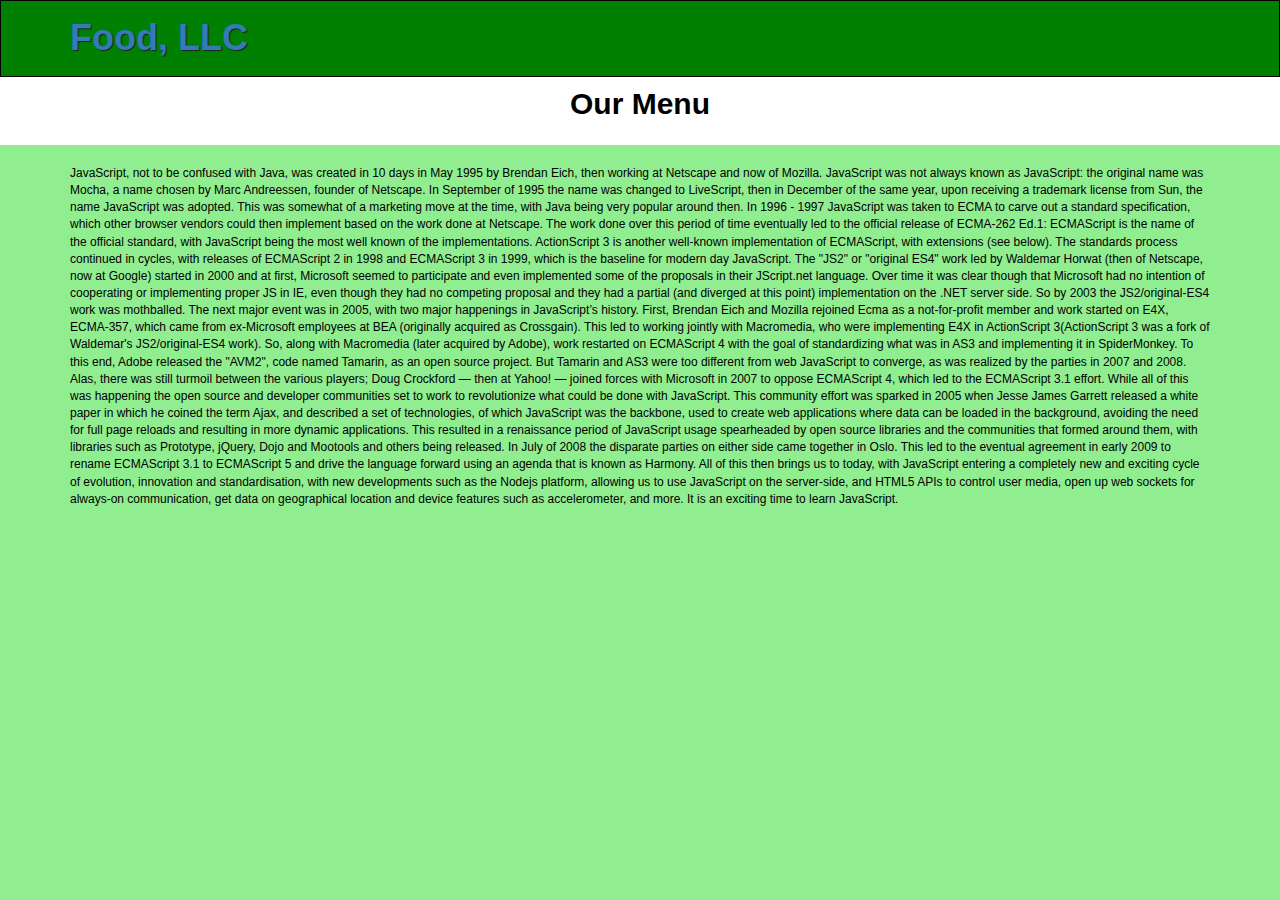
==== assignment-3/index.html @ 8d97cbef "assignment3" ====
<!DOCTYPE html>
	<html lang="en">
	<head>
	<meta charset="utf-8">
	<meta http-equiv="X-UA-Compatible" content="IE=edge">
	<meta name="viewport" content="width=device-width, initial-scale=1" >
	<title>Module 3 assignment</title>
	<link rel="stylesheet" href="css/bootstrap.min.css">
	<link rel="stylesheet" href="css/style.css">

	</head>
	<body>
	<header>
	<nav id="header-nav" class="navbar navbar-default">
	<div class="container">
	
	<div class="navbar-brand">
	<a href="index.html"><h1>Food, LLC</h1></a>

	</div>
	
	<button type="button" class="navbar-toggle collapsed" data-toggle="collapse" data-target="#collapsable-nav" aria-expanded="false">
	<span class="sr-only">Toggle navigation</span>
	<span class="icon-bar"></span>
	<span class="icon-bar"></span>
	<span class="icon-bar"></span>
	</button>
	</div>
	
	<div id="collapsable-nav" class="collapse navbar-collapse" >
	<ul id="nav-list" class="nav navbar-nav navbar-right visible-xs">
	
	<li>
	<a href="#">
                <span class="glyphicon glyphicon-cutlery"> </span>Sushi</a>
     </li>

	<li>
	<a href="#">

	<span class="glyphicon glyphicon-cutlery"></span>Burger</a>
	</li>

	<li>
	<a href="#">

	<span class="glyphicon glyphicon-cutlery"> </span>Chicken</a>
	</li>
	
	</ul></div>

</div>

	</nav>

	<div id="main-content" class="container.fluid">
	<h2 id="menu-categories-title" class="text-center"> Our Menu</h2></div>
	</header>


	<div id="body" class="container">
	<section class="row">
	<p><div class="col-xs-12">
	JavaScript, not to be confused with Java, was created in 10 days in May 1995 by Brendan Eich, then working at Netscape and now of Mozilla. JavaScript was not always known as JavaScript: the original name was Mocha, a name chosen by Marc Andreessen, founder of Netscape. In September of 1995 the name was changed to LiveScript, then in December of the same year, upon receiving a trademark license from Sun, the name JavaScript was adopted. This was somewhat of a marketing move at the time, with Java being very popular around then.

In 1996 - 1997 JavaScript was taken to ECMA to carve out a standard specification, which other browser vendors could then implement based on the work done at Netscape. The work done over this period of time eventually led to the official release of ECMA-262 Ed.1: ECMAScript is the name of the official standard, with JavaScript being the most well known of the implementations. ActionScript 3 is another well-known implementation of ECMAScript, with extensions (see below).

The standards process continued in cycles, with releases of ECMAScript 2 in 1998 and ECMAScript 3 in 1999, which is the baseline for modern day JavaScript. The "JS2" or "original ES4" work led by Waldemar Horwat (then of Netscape, now at Google) started in 2000 and at first, Microsoft seemed to participate and even implemented some of the proposals in their JScript.net language.

Over time it was clear though that Microsoft had no intention of cooperating or implementing proper JS in IE, even though they had no competing proposal and they had a partial (and diverged at this point) implementation on the .NET server side. So by 2003 the JS2/original-ES4 work was mothballed.

The next major event was in 2005, with two major happenings in JavaScript’s history. First, Brendan Eich and Mozilla rejoined Ecma as a not-for-profit member and work started on E4X, ECMA-357, which came from ex-Microsoft employees at BEA (originally acquired as Crossgain). This led to working jointly with Macromedia, who were implementing E4X in ActionScript 3(ActionScript 3 was a fork of Waldemar's JS2/original-ES4 work).

So, along with Macromedia (later acquired by Adobe), work restarted on ECMAScript 4 with the goal of standardizing what was in AS3 and implementing it in SpiderMonkey. To this end, Adobe released the "AVM2", code named Tamarin, as an open source project. But Tamarin and AS3 were too different from web JavaScript to converge, as was realized by the parties in 2007 and 2008.

Alas, there was still turmoil between the various players; Doug Crockford — then at Yahoo! — joined forces with Microsoft in 2007 to oppose ECMAScript 4, which led to the ECMAScript 3.1 effort.

While all of this was happening the open source and developer communities set to work to revolutionize what could be done with JavaScript. This community effort was sparked in 2005 when Jesse James Garrett released a white paper in which he coined the term Ajax, and described a set of technologies, of which JavaScript was the backbone, used to create web applications where data can be loaded in the background, avoiding the need for full page reloads and resulting in more dynamic applications. This resulted in a renaissance period of JavaScript usage spearheaded by open source libraries and the communities that formed around them, with libraries such as Prototype, jQuery, Dojo and Mootools and others being released.

In July of 2008 the disparate parties on either side came together in Oslo. This led to the eventual agreement in early 2009 to rename ECMAScript 3.1 to ECMAScript 5 and drive the language forward using an agenda that is known as Harmony.

All of this then brings us to today, with JavaScript entering a completely new and exciting cycle of evolution, innovation and standardisation, with new developments such as the Nodejs platform, allowing us to use JavaScript on the server-side, and HTML5 APIs to control user media, open up web sockets for always-on communication, get data on geographical location and device features such as accelerometer, and more. It is an exciting time to learn JavaScript.

	</section>
	</div>
	</div>
	
  <script src="js/jquery-2.1.4.min.js"></script>
  <script src="js/bootstrap.min.js"></script>
  <script src="js/script.js"></script>

	</body>
	</html>
---- assignment-3/css/style.css ----
body{
	font-size: 12px;
	color: black;
	background-color: lightgreen;
	font-family: Arial;

}
/** Header**/
#header-nav{
	background-color: green;
	border-radius: 0;
	border: 1.5px solid black;
	margin-bottom: 0px;
}

.navbar-brand {
	padding-top: 50px;
	padding-bottom: 25px; 
}

.navbar-brand a:hover, .navbar-brand a:focus {
	text-decoration: none;
}

.navbar-brand h1 {
	font-weight: bold;
	text-shadow: 1px 1px 1px #222;
	margin-top: -13px;
	margin-bottom: 75px;
	line-height: .80px;

}

  #collapsable-nav a { /* Collapsed nav menu text */
    font-size: 3.2em;
    color: blue;
    background-color: white;
    text-align: center;
  }
  #collapsable-nav a span { /* Collapsed nav menu glyph */
    font-size: 0.5em;
    margin-right: 5px;
  }

  collapse navbar-collapse 

.navbar-header button.navbar-toggle, .navbar-header .icon-bar {
	border: 1px solid black;
}

h2{
	font-weight: bold;
	color: solid black;
	background-color: white;
	margin: 0px;
	padding:10px 10px 25px;
}

p{
	background-color: lightgreen;
	color: solid black;
	text-align: justify;
	padding:   5px;
}
h3{
	text-align: center;
	margin-top: 0px;
	padding-top: 10px;
	color: solid black;
	background-color: lightgreen;
}
h3 a:hover{
	text-decoration: none;
}

#container div { background-color: blue;
                 font : 0.5 em ;  }
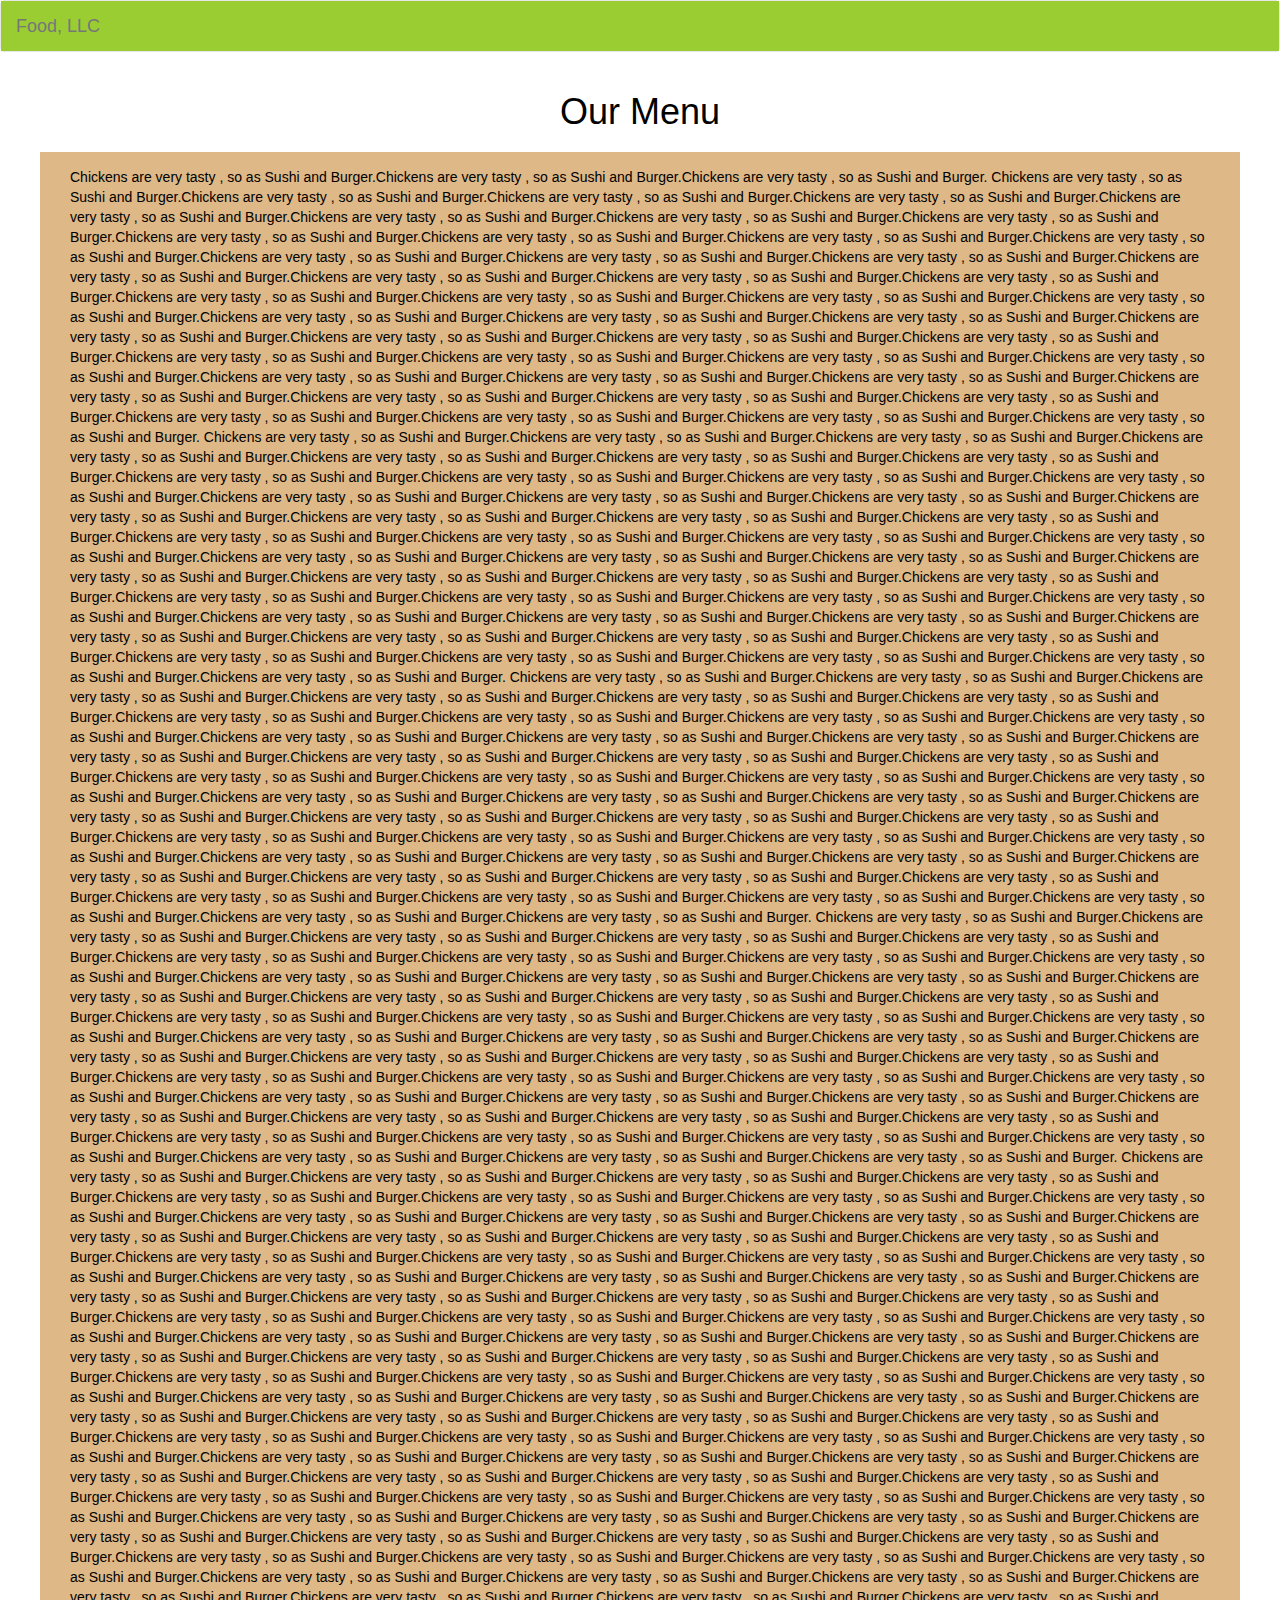
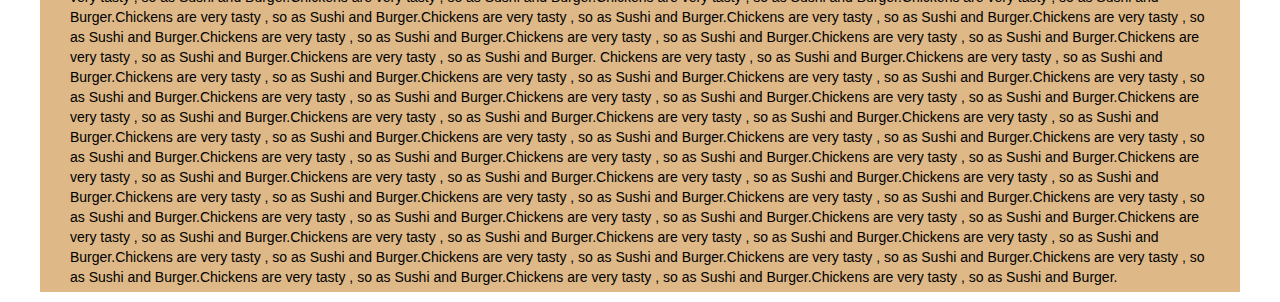
==== commit a1042b91: "assignment 3 modified" ====
--- a/assignment-3/index.html
+++ b/assignment-3/index.html
@@ -12,82 +12,59 @@
 	<body>
 	<header>
 	<nav id="header-nav" class="navbar navbar-default">
-	<div class="container">
-	
-	<div class="navbar-brand">
-	<a href="index.html"><h1>Food, LLC</h1></a>
+		<div class="container-fluid">
+				<div class="navbar-header">
+						<a class="navbar-brand navbar-left"">Food, LLC</a>
+								<button type="button" class="navbar-toggle collapsed" data-toggle="collapse" data-target="#navbar-collapse" aria-expanded="false">
+										<span class="sr-only">Toggle navigation</span>
+										<span class="icon-bar"></span>
+										<span class="icon-bar"></span>
+										<span class="icon-bar"></span>
+							    </button>
+				</div>
+			
+				<div class="collapse navbar-collapse" id="navbar-collapse" >
+					<ul id="nav-list" class="nav navbar-nav navbar-right text-center visible-xs">
+						<li> <a href="#"> Sushi</a> </li>
+						<li> <a href="#"> Burger</a> </li>
+						<li> <a href="#"> Chicken</a></li>
+					</ul>
+				</div>
+	        </div>
+
+	     </div>
+	</nav>
+	</header>
+
+<div class="container-fluid">
+		<div>
+		<h1 class="text-center">Our Menu</h1>
+	   </div>
+   
+	<div class="row">
+		        <div class="col-md-12 col-sm-12 col-xs-12">
+				
+				<section class="content">
+					<p>
+							Chickens are very tasty , so as Sushi and Burger.Chickens are very tasty , so as Sushi and Burger.Chickens are very tasty , so as Sushi and Burger.
+							Chickens are very tasty , so as Sushi and Burger.Chickens are very tasty , so as Sushi and Burger.Chickens are very tasty , so as Sushi and Burger.Chickens are very tasty , so as Sushi and Burger.Chickens are very tasty , so as Sushi and Burger.Chickens are very tasty , so as Sushi and Burger.Chickens are very tasty , so as Sushi and Burger.Chickens are very tasty , so as Sushi and Burger.Chickens are very tasty , so as Sushi and Burger.Chickens are very tasty , so as Sushi and Burger.Chickens are very tasty , so as Sushi and Burger.Chickens are very tasty , so as Sushi and Burger.Chickens are very tasty , so as Sushi and Burger.Chickens are very tasty , so as Sushi and Burger.Chickens are very tasty , so as Sushi and Burger.Chickens are very tasty , so as Sushi and Burger.Chickens are very tasty , so as Sushi and Burger.Chickens are very tasty , so as Sushi and Burger.Chickens are very tasty , so as Sushi and Burger.Chickens are very tasty , so as Sushi and Burger.Chickens are very tasty , so as Sushi and Burger.Chickens are very tasty , so as Sushi and Burger.Chickens are very tasty , so as Sushi and Burger.Chickens are very tasty , so as Sushi and Burger.Chickens are very tasty , so as Sushi and Burger.Chickens are very tasty , so as Sushi and Burger.Chickens are very tasty , so as Sushi and Burger.Chickens are very tasty , so as Sushi and Burger.Chickens are very tasty , so as Sushi and Burger.Chickens are very tasty , so as Sushi and Burger.Chickens are very tasty , so as Sushi and Burger.Chickens are very tasty , so as Sushi and Burger.Chickens are very tasty , so as Sushi and Burger.Chickens are very tasty , so as Sushi and Burger.Chickens are very tasty , so as Sushi and Burger.Chickens are very tasty , so as Sushi and Burger.Chickens are very tasty , so as Sushi and Burger.Chickens are very tasty , so as Sushi and Burger.Chickens are very tasty , so as Sushi and Burger.Chickens are very tasty , so as Sushi and Burger.Chickens are very tasty , so as Sushi and Burger.Chickens are very tasty , so as Sushi and Burger.Chickens are very tasty , so as Sushi and Burger.Chickens are very tasty , so as Sushi and Burger.Chickens are very tasty , so as Sushi and Burger.
+							Chickens are very tasty , so as Sushi and Burger.Chickens are very tasty , so as Sushi and Burger.Chickens are very tasty , so as Sushi and Burger.Chickens are very tasty , so as Sushi and Burger.Chickens are very tasty , so as Sushi and Burger.Chickens are very tasty , so as Sushi and Burger.Chickens are very tasty , so as Sushi and Burger.Chickens are very tasty , so as Sushi and Burger.Chickens are very tasty , so as Sushi and Burger.Chickens are very tasty , so as Sushi and Burger.Chickens are very tasty , so as Sushi and Burger.Chickens are very tasty , so as Sushi and Burger.Chickens are very tasty , so as Sushi and Burger.Chickens are very tasty , so as Sushi and Burger.Chickens are very tasty , so as Sushi and Burger.Chickens are very tasty , so as Sushi and Burger.Chickens are very tasty , so as Sushi and Burger.Chickens are very tasty , so as Sushi and Burger.Chickens are very tasty , so as Sushi and Burger.Chickens are very tasty , so as Sushi and Burger.Chickens are very tasty , so as Sushi and Burger.Chickens are very tasty , so as Sushi and Burger.Chickens are very tasty , so as Sushi and Burger.Chickens are very tasty , so as Sushi and Burger.Chickens are very tasty , so as Sushi and Burger.Chickens are very tasty , so as Sushi and Burger.Chickens are very tasty , so as Sushi and Burger.Chickens are very tasty , so as Sushi and Burger.Chickens are very tasty , so as Sushi and Burger.Chickens are very tasty , so as Sushi and Burger.Chickens are very tasty , so as Sushi and Burger.Chickens are very tasty , so as Sushi and Burger.Chickens are very tasty , so as Sushi and Burger.Chickens are very tasty , so as Sushi and Burger.Chickens are very tasty , so as Sushi and Burger.Chickens are very tasty , so as Sushi and Burger.Chickens are very tasty , so as Sushi and Burger.Chickens are very tasty , so as Sushi and Burger.Chickens are very tasty , so as Sushi and Burger.Chickens are very tasty , so as Sushi and Burger.Chickens are very tasty , so as Sushi and Burger.Chickens are very tasty , so as Sushi and Burger.Chickens are very tasty , so as Sushi and Burger.Chickens are very tasty , so as Sushi and Burger.Chickens are very tasty , so as Sushi and Burger. Chickens are very tasty , so as Sushi and Burger.Chickens are very tasty , so as Sushi and Burger.Chickens are very tasty , so as Sushi and Burger.Chickens are very tasty , so as Sushi and Burger.Chickens are very tasty , so as Sushi and Burger.Chickens are very tasty , so as Sushi and Burger.Chickens are very tasty , so as Sushi and Burger.Chickens are very tasty , so as Sushi and Burger.Chickens are very tasty , so as Sushi and Burger.Chickens are very tasty , so as Sushi and Burger.Chickens are very tasty , so as Sushi and Burger.Chickens are very tasty , so as Sushi and Burger.Chickens are very tasty , so as Sushi and Burger.Chickens are very tasty , so as Sushi and Burger.Chickens are very tasty , so as Sushi and Burger.Chickens are very tasty , so as Sushi and Burger.Chickens are very tasty , so as Sushi and Burger.Chickens are very tasty , so as Sushi and Burger.Chickens are very tasty , so as Sushi and Burger.Chickens are very tasty , so as Sushi and Burger.Chickens are very tasty , so as Sushi and Burger.Chickens are very tasty , so as Sushi and Burger.Chickens are very tasty , so as Sushi and Burger.Chickens are very tasty , so as Sushi and Burger.Chickens are very tasty , so as Sushi and Burger.Chickens are very tasty , so as Sushi and Burger.Chickens are very tasty , so as Sushi and Burger.Chickens are very tasty , so as Sushi and Burger.Chickens are very tasty , so as Sushi and Burger.Chickens are very tasty , so as Sushi and Burger.Chickens are very tasty , so as Sushi and Burger.Chickens are very tasty , so as Sushi and Burger.Chickens are very tasty , so as Sushi and Burger.Chickens are very tasty , so as Sushi and Burger.Chickens are very tasty , so as Sushi and Burger.Chickens are very tasty , so as Sushi and Burger.Chickens are very tasty , so as Sushi and Burger.Chickens are very tasty , so as Sushi and Burger.Chickens are very tasty , so as Sushi and Burger.Chickens are very tasty , so as Sushi and Burger.Chickens are very tasty , so as Sushi and Burger.Chickens are very tasty , so as Sushi and Burger.Chickens are very tasty , so as Sushi and Burger.Chickens are very tasty , so as Sushi and Burger.Chickens are very tasty , so as Sushi and Burger. Chickens are very tasty , so as Sushi and Burger.Chickens are very tasty , so as Sushi and Burger.Chickens are very tasty , so as Sushi and Burger.Chickens are very tasty , so as Sushi and Burger.Chickens are very tasty , so as Sushi and Burger.Chickens are very tasty , so as Sushi and Burger.Chickens are very tasty , so as Sushi and Burger.Chickens are very tasty , so as Sushi and Burger.Chickens are very tasty , so as Sushi and Burger.Chickens are very tasty , so as Sushi and Burger.Chickens are very tasty , so as Sushi and Burger.Chickens are very tasty , so as Sushi and Burger.Chickens are very tasty , so as Sushi and Burger.Chickens are very tasty , so as Sushi and Burger.Chickens are very tasty , so as Sushi and Burger.Chickens are very tasty , so as Sushi and Burger.Chickens are very tasty , so as Sushi and Burger.Chickens are very tasty , so as Sushi and Burger.Chickens are very tasty , so as Sushi and Burger.Chickens are very tasty , so as Sushi and Burger.Chickens are very tasty , so as Sushi and Burger.Chickens are very tasty , so as Sushi and Burger.Chickens are very tasty , so as Sushi and Burger.Chickens are very tasty , so as Sushi and Burger.Chickens are very tasty , so as Sushi and Burger.Chickens are very tasty , so as Sushi and Burger.Chickens are very tasty , so as Sushi and Burger.Chickens are very tasty , so as Sushi and Burger.Chickens are very tasty , so as Sushi and Burger.Chickens are very tasty , so as Sushi and Burger.Chickens are very tasty , so as Sushi and Burger.Chickens are very tasty , so as Sushi and Burger.Chickens are very tasty , so as Sushi and Burger.Chickens are very tasty , so as Sushi and Burger.Chickens are very tasty , so as Sushi and Burger.Chickens are very tasty , so as Sushi and Burger.Chickens are very tasty , so as Sushi and Burger.Chickens are very tasty , so as Sushi and Burger.Chickens are very tasty , so as Sushi and Burger.Chickens are very tasty , so as Sushi and Burger.Chickens are very tasty , so as Sushi and Burger.Chickens are very tasty , so as Sushi and Burger.Chickens are very tasty , so as Sushi and Burger.Chickens are very tasty , so as Sushi and Burger.Chickens are very tasty , so as Sushi and Burger. Chickens are very tasty , so as Sushi and Burger.Chickens are very tasty , so as Sushi and Burger.Chickens are very tasty , so as Sushi and Burger.Chickens are very tasty , so as Sushi and Burger.Chickens are very tasty , so as Sushi and Burger.Chickens are very tasty , so as Sushi and Burger.Chickens are very tasty , so as Sushi and Burger.Chickens are very tasty , so as Sushi and Burger.Chickens are very tasty , so as Sushi and Burger.Chickens are very tasty , so as Sushi and Burger.Chickens are very tasty , so as Sushi and Burger.Chickens are very tasty , so as Sushi and Burger.Chickens are very tasty , so as Sushi and Burger.Chickens are very tasty , so as Sushi and Burger.Chickens are very tasty , so as Sushi and Burger.Chickens are very tasty , so as Sushi and Burger.Chickens are very tasty , so as Sushi and Burger.Chickens are very tasty , so as Sushi and Burger.Chickens are very tasty , so as Sushi and Burger.Chickens are very tasty , so as Sushi and Burger.Chickens are very tasty , so as Sushi and Burger.Chickens are very tasty , so as Sushi and Burger.Chickens are very tasty , so as Sushi and Burger.Chickens are very tasty , so as Sushi and Burger.Chickens are very tasty , so as Sushi and Burger.Chickens are very tasty , so as Sushi and Burger.Chickens are very tasty , so as Sushi and Burger.Chickens are very tasty , so as Sushi and Burger.Chickens are very tasty , so as Sushi and Burger.Chickens are very tasty , so as Sushi and Burger.Chickens are very tasty , so as Sushi and Burger.Chickens are very tasty , so as Sushi and Burger.Chickens are very tasty , so as Sushi and Burger.Chickens are very tasty , so as Sushi and Burger.Chickens are very tasty , so as Sushi and Burger.Chickens are very tasty , so as Sushi and Burger.Chickens are very tasty , so as Sushi and Burger.Chickens are very tasty , so as Sushi and Burger.Chickens are very tasty , so as Sushi and Burger.Chickens are very tasty , so as Sushi and Burger.Chickens are very tasty , so as Sushi and Burger.Chickens are very tasty , so as Sushi and Burger.Chickens are very tasty , so as Sushi and Burger.Chickens are very tasty , so as Sushi and Burger.Chickens are very tasty , so as Sushi and Burger.Chickens are very tasty , so as Sushi and Burger.Chickens are very tasty , so as Sushi and Burger.Chickens are very tasty , so as Sushi and Burger.Chickens are very tasty , so as Sushi and Burger.Chickens are very tasty , so as Sushi and Burger.Chickens are very tasty , so as Sushi and Burger.Chickens are very tasty , so as Sushi and Burger.Chickens are very tasty , so as Sushi and Burger.Chickens are very tasty , so as Sushi and Burger.Chickens are very tasty , so as Sushi and Burger.Chickens are very tasty , so as Sushi and Burger.Chickens are very tasty , so as Sushi and Burger.Chickens are very tasty , so as Sushi and Burger.Chickens are very tasty , so as Sushi and Burger.Chickens are very tasty , so as Sushi and Burger.Chickens are very tasty , so as Sushi and Burger.Chickens are very tasty , so as Sushi and Burger.Chickens are very tasty , so as Sushi and Burger.Chickens are very tasty , so as Sushi and Burger.Chickens are very tasty , so as Sushi and Burger.Chickens are very tasty , so as Sushi and Burger.Chickens are very tasty , so as Sushi and Burger.Chickens are very tasty , so as Sushi and Burger.Chickens are very tasty , so as Sushi and Burger.Chickens are very tasty , so as Sushi and Burger.Chickens are very tasty , so as Sushi and Burger.Chickens are very tasty , so as Sushi and Burger.Chickens are very tasty , so as Sushi and Burger.Chickens are very tasty , so as Sushi and Burger.Chickens are very tasty , so as Sushi and Burger.Chickens are very tasty , so as Sushi and Burger.Chickens are very tasty , so as Sushi and Burger.Chickens are very tasty , so as Sushi and Burger.Chickens are very tasty , so as Sushi and Burger.Chickens are very tasty , so as Sushi and Burger.Chickens are very tasty , so as Sushi and Burger.Chickens are very tasty , so as Sushi and Burger.Chickens are very tasty , so as Sushi and Burger.Chickens are very tasty , so as Sushi and Burger.Chickens are very tasty , so as Sushi and Burger.Chickens are very tasty , so as Sushi and Burger.Chickens are very tasty , so as Sushi and Burger.Chickens are very tasty , so as Sushi and Burger.Chickens are very tasty , so as Sushi and Burger.Chickens are very tasty , so as Sushi and Burger. Chickens are very tasty , so as Sushi and Burger.Chickens are very tasty , so as Sushi and Burger.Chickens are very tasty , so as Sushi and Burger.Chickens are very tasty , so as Sushi and Burger.Chickens are very tasty , so as Sushi and Burger.Chickens are very tasty , so as Sushi and Burger.Chickens are very tasty , so as Sushi and Burger.Chickens are very tasty , so as Sushi and Burger.Chickens are very tasty , so as Sushi and Burger.Chickens are very tasty , so as Sushi and Burger.Chickens are very tasty , so as Sushi and Burger.Chickens are very tasty , so as Sushi and Burger.Chickens are very tasty , so as Sushi and Burger.Chickens are very tasty , so as Sushi and Burger.Chickens are very tasty , so as Sushi and Burger.Chickens are very tasty , so as Sushi and Burger.Chickens are very tasty , so as Sushi and Burger.Chickens are very tasty , so as Sushi and Burger.Chickens are very tasty , so as Sushi and Burger.Chickens are very tasty , so as Sushi and Burger.Chickens are very tasty , so as Sushi and Burger.Chickens are very tasty , so as Sushi and Burger.Chickens are very tasty , so as Sushi and Burger.Chickens are very tasty , so as Sushi and Burger.Chickens are very tasty , so as Sushi and Burger.Chickens are very tasty , so as Sushi and Burger.Chickens are very tasty , so as Sushi and Burger.Chickens are very tasty , so as Sushi and Burger.Chickens are very tasty , so as Sushi and Burger.Chickens are very tasty , so as Sushi and Burger.Chickens are very tasty , so as Sushi and Burger.Chickens are very tasty , so as Sushi and Burger.Chickens are very tasty , so as Sushi and Burger.Chickens are very tasty , so as Sushi and Burger.Chickens are very tasty , so as Sushi and Burger.Chickens are very tasty , so as Sushi and Burger.Chickens are very tasty , so as Sushi and Burger.Chickens are very tasty , so as Sushi and Burger.Chickens are very tasty , so as Sushi and Burger.Chickens are very tasty , so as Sushi and Burger.Chickens are very tasty , so as Sushi and Burger.Chickens are very tasty , so as Sushi and Burger.
+
+						</p>
+					</section>
+
+		        </div>
 
 	</div>
-	
-	<button type="button" class="navbar-toggle collapsed" data-toggle="collapse" data-target="#collapsable-nav" aria-expanded="false">
-	<span class="sr-only">Toggle navigation</span>
-	<span class="icon-bar"></span>
-	<span class="icon-bar"></span>
-	<span class="icon-bar"></span>
-	</button>
-	</div>
-	
-	<div id="collapsable-nav" class="collapse navbar-collapse" >
-	<ul id="nav-list" class="nav navbar-nav navbar-right visible-xs">
-	
-	<li>
-	<a href="#">
-                <span class="glyphicon glyphicon-cutlery"> </span>Sushi</a>
-     </li>
-
-	<li>
-	<a href="#">
-
-	<span class="glyphicon glyphicon-cutlery"></span>Burger</a>
-	</li>
-
-	<li>
-	<a href="#">
-
-	<span class="glyphicon glyphicon-cutlery"> </span>Chicken</a>
-	</li>
-	
-	</ul></div>
 
 </div>
 
-	</nav>
+<!-- jQuery (Bootstrap JS plugins depend on it) -->
 
-	<div id="main-content" class="container.fluid">
-	<h2 id="menu-categories-title" class="text-center"> Our Menu</h2></div>
-	</header>
+<script src="js/jquery-2.1.4.min.js"></script>
+<script src="js/bootstrap.min.js"></script>
+<script src="js/script.js"></script>
 
+</body>
 
-	<div id="body" class="container">
-	<section class="row">
-	<p><div class="col-xs-12">
-	JavaScript, not to be confused with Java, was created in 10 days in May 1995 by Brendan Eich, then working at Netscape and now of Mozilla. JavaScript was not always known as JavaScript: the original name was Mocha, a name chosen by Marc Andreessen, founder of Netscape. In September of 1995 the name was changed to LiveScript, then in December of the same year, upon receiving a trademark license from Sun, the name JavaScript was adopted. This was somewhat of a marketing move at the time, with Java being very popular around then.
-
-In 1996 - 1997 JavaScript was taken to ECMA to carve out a standard specification, which other browser vendors could then implement based on the work done at Netscape. The work done over this period of time eventually led to the official release of ECMA-262 Ed.1: ECMAScript is the name of the official standard, with JavaScript being the most well known of the implementations. ActionScript 3 is another well-known implementation of ECMAScript, with extensions (see below).
-
-The standards process continued in cycles, with releases of ECMAScript 2 in 1998 and ECMAScript 3 in 1999, which is the baseline for modern day JavaScript. The "JS2" or "original ES4" work led by Waldemar Horwat (then of Netscape, now at Google) started in 2000 and at first, Microsoft seemed to participate and even implemented some of the proposals in their JScript.net language.
-
-Over time it was clear though that Microsoft had no intention of cooperating or implementing proper JS in IE, even though they had no competing proposal and they had a partial (and diverged at this point) implementation on the .NET server side. So by 2003 the JS2/original-ES4 work was mothballed.
-
-The next major event was in 2005, with two major happenings in JavaScript’s history. First, Brendan Eich and Mozilla rejoined Ecma as a not-for-profit member and work started on E4X, ECMA-357, which came from ex-Microsoft employees at BEA (originally acquired as Crossgain). This led to working jointly with Macromedia, who were implementing E4X in ActionScript 3(ActionScript 3 was a fork of Waldemar's JS2/original-ES4 work).
-
-So, along with Macromedia (later acquired by Adobe), work restarted on ECMAScript 4 with the goal of standardizing what was in AS3 and implementing it in SpiderMonkey. To this end, Adobe released the "AVM2", code named Tamarin, as an open source project. But Tamarin and AS3 were too different from web JavaScript to converge, as was realized by the parties in 2007 and 2008.
-
-Alas, there was still turmoil between the various players; Doug Crockford — then at Yahoo! — joined forces with Microsoft in 2007 to oppose ECMAScript 4, which led to the ECMAScript 3.1 effort.
-
-While all of this was happening the open source and developer communities set to work to revolutionize what could be done with JavaScript. This community effort was sparked in 2005 when Jesse James Garrett released a white paper in which he coined the term Ajax, and described a set of technologies, of which JavaScript was the backbone, used to create web applications where data can be loaded in the background, avoiding the need for full page reloads and resulting in more dynamic applications. This resulted in a renaissance period of JavaScript usage spearheaded by open source libraries and the communities that formed around them, with libraries such as Prototype, jQuery, Dojo and Mootools and others being released.
-
-In July of 2008 the disparate parties on either side came together in Oslo. This led to the eventual agreement in early 2009 to rename ECMAScript 3.1 to ECMAScript 5 and drive the language forward using an agenda that is known as Harmony.
-
-All of this then brings us to today, with JavaScript entering a completely new and exciting cycle of evolution, innovation and standardisation, with new developments such as the Nodejs platform, allowing us to use JavaScript on the server-side, and HTML5 APIs to control user media, open up web sockets for always-on communication, get data on geographical location and device features such as accelerometer, and more. It is an exciting time to learn JavaScript.
-
-	</section>
-	</div>
-	</div>
-	
-  <script src="js/jquery-2.1.4.min.js"></script>
-  <script src="js/bootstrap.min.js"></script>
-  <script src="js/script.js"></script>
-
-	</body>
-	</html>
+</html>
--- a/assignment-3/css/style.css
+++ b/assignment-3/css/style.css
@@ -1,77 +1,47 @@
 body{
-	font-size: 12px;
-	color: black;
-	background-color: lightgreen;
-	font-family: Arial;
-
-}
-/** Header**/
-#header-nav{
-	background-color: green;
-	border-radius: 0;
-	border: 1.5px solid black;
-	margin-bottom: 0px;
+  font-size: 14px;
+  color: #000000;  
 }
 
-.navbar-brand {
-	padding-top: 50px;
-	padding-bottom: 25px; 
+
+#header-nav div {
+background-color: #9ACD32;
 }
 
-.navbar-brand a:hover, .navbar-brand a:focus {
-	text-decoration: none;
+
+.content{
+  margin: 10px 25px 10px;
+  padding: 10px 10px 0px;
+  background-color: #DEB887;
 }
-
-.navbar-brand h1 {
-	font-weight: bold;
-	text-shadow: 1px 1px 1px #222;
-	margin-top: -13px;
-	margin-bottom: 75px;
-	line-height: .80px;
-
+.content p{
+  padding: 5px 20px 5px;
 }
-
-  #collapsable-nav a { /* Collapsed nav menu text */
-    font-size: 3.2em;
-    color: blue;
-    background-color: white;
-    text-align: center;
-  }
-  #collapsable-nav a span { /* Collapsed nav menu glyph */
-    font-size: 0.5em;
-    margin-right: 5px;
-  }
-
-  collapse navbar-collapse 
-
-.navbar-header button.navbar-toggle, .navbar-header .icon-bar {
-	border: 1px solid black;
+#navbar-collapse li{
+  border-bottom: 1px solid #9ACD32;
+  padding-left: 0px;
+  padding-right: 0px;
 }
-
-h2{
-	font-weight: bold;
-	color: solid black;
-	background-color: white;
-	margin: 0px;
-	padding:10px 10px 25px;
+#navbar-collapse li:nth-child(3){
+  border-bottom: none;
+  font:1.5em;
 }
-
-p{
-	background-color: lightgreen;
-	color: solid black;
-	text-align: justify;
-	padding:   5px;
+#nav-list{
+  border: 1px solid #666;
+  margin-top: 0px;
+  margin-bottom: 0px;
 }
-h3{
-	text-align: center;
-	margin-top: 0px;
-	padding-top: 10px;
-	color: solid black;
-	background-color: lightgreen;
+#nav-list li{  
+  background-color: #F0E68C;
+  font:2em;
 }
-h3 a:hover{
-	text-decoration: none;
+/********** Desktop **********/
+@media (min-width: 992px) { 
 }
-
-#container div { background-color: blue;
-                 font : 0.5 em ;  }+/********** Tablet **********/
+@media (min-width: 768px) and (max-width: 991px) {  
+}
+/********** Mobile **********/
+@media (max-width: 767px) {  
+ 
+}
